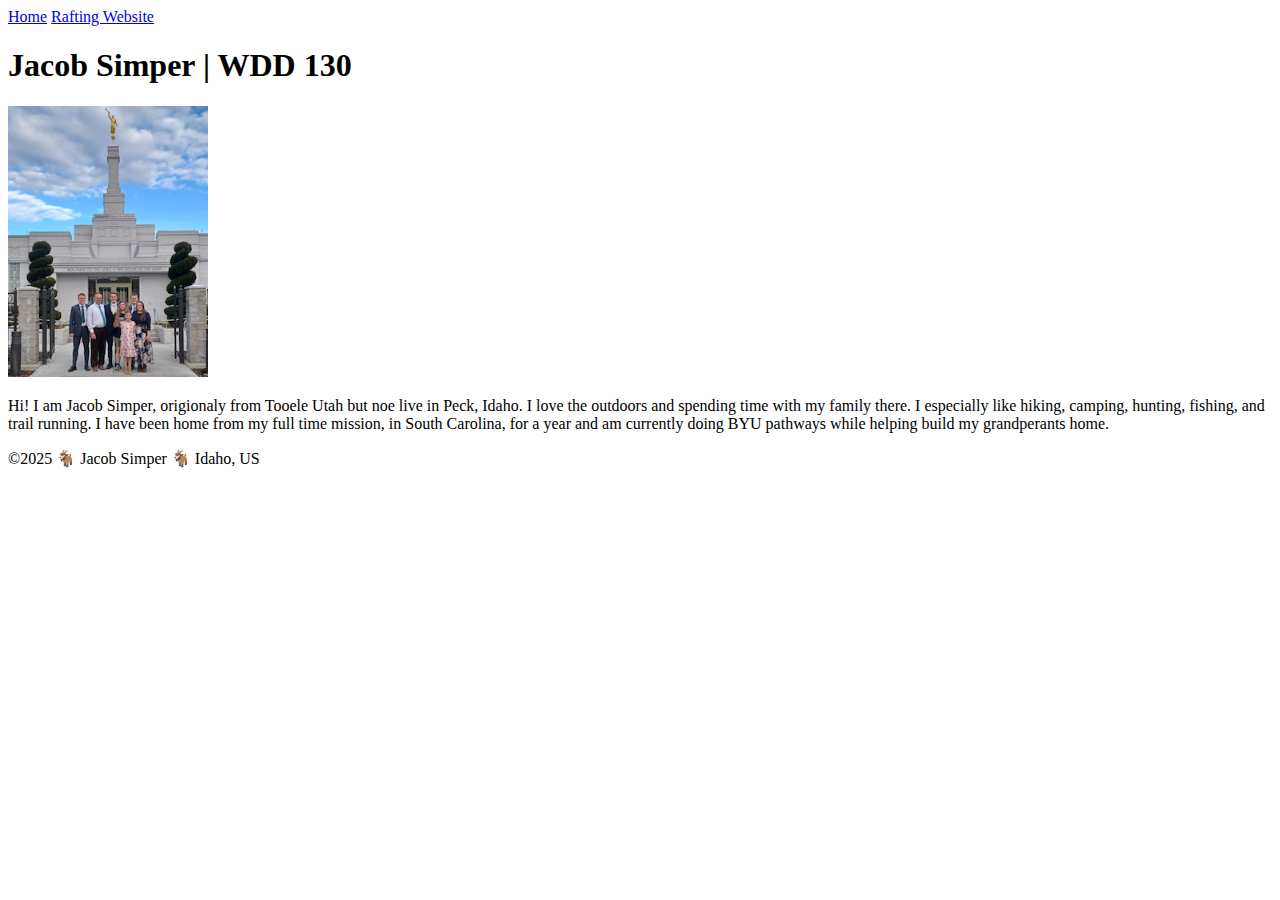
==== index.html @ c476f300 "first commit" ====
<!DOCTYPE html>
<html lang="en-US">
    <head>
        <meta charset="utf-8">
        <meta name="viewport" content="width=device-width,initial-scale=1.0">
        <title>Jacob Simper | WDD 130</title>
    </head>
    <body>
    <header>
        <nav>
            <a href="#">Home</a>
            <a href="wwr/">Rafting Website</a>
        </nav>
    </header>
    <main>
        <h1>Jacob Simper | WDD 130</h1>
        <img src="images/profile.webp" alt="Jacob Simper Profile Image" width="200">
        <p>Hi! I am Jacob Simper, origionaly from Tooele Utah but noe live in Peck, Idaho. 
            I love the outdoors and spending time with my family there. I especially like hiking, 
            camping, hunting, fishing, and trail running. I have been home from my full time mission,
            in South Carolina, for a year and am currently doing BYU pathways while helping build my grandperants home.</p>
    </main>
    <footer>
        <p>©2025 🐐 Jacob Simper 🐐 Idaho, US</p>
    </footer>
    </body>
</html>
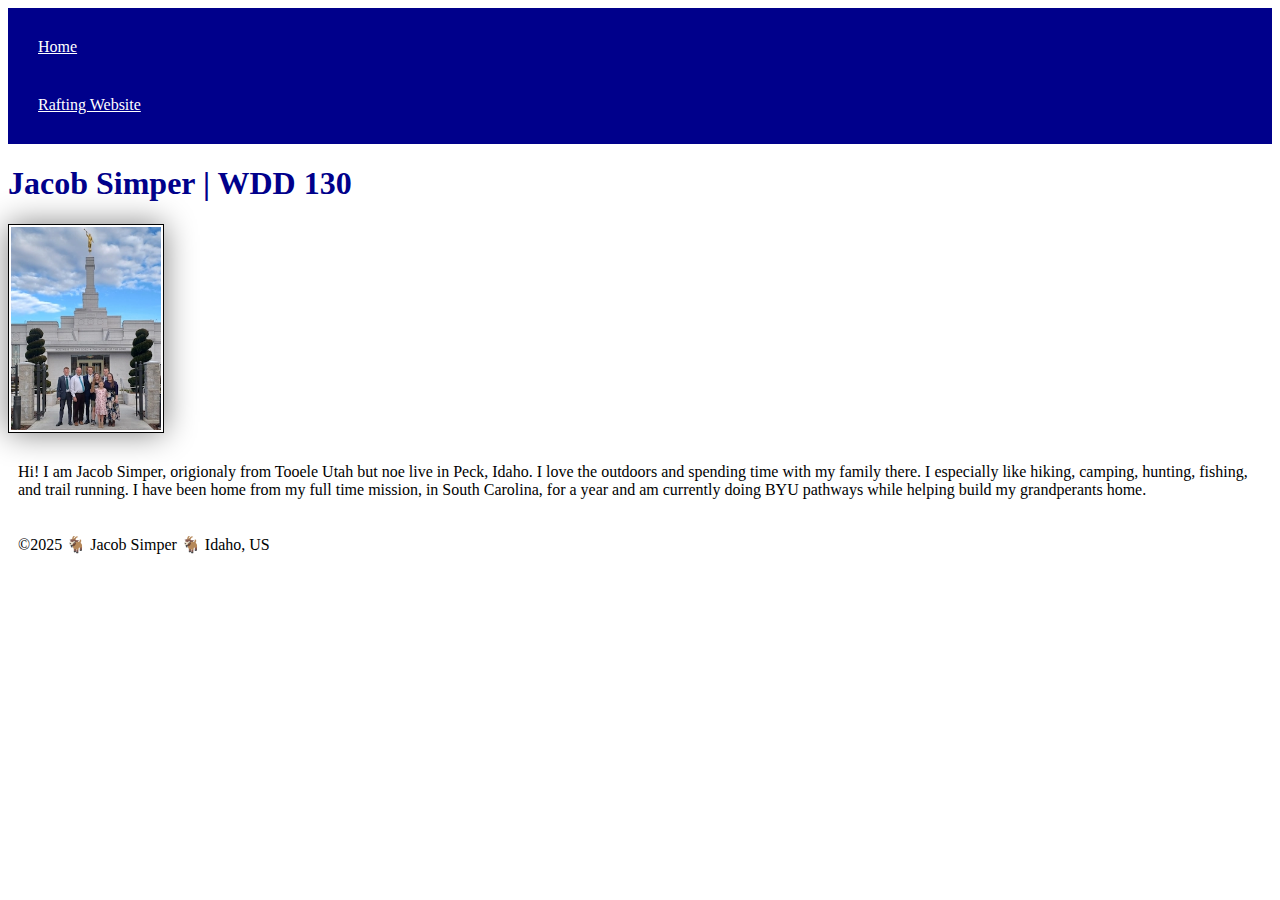
==== commit 531270bd: "CSS link" ====
--- a/index.html
+++ b/index.html
@@ -4,6 +4,7 @@
         <meta charset="utf-8">
         <meta name="viewport" content="width=device-width,initial-scale=1.0">
         <title>Jacob Simper | WDD 130</title>
+        <link rel="stylesheet" href="styles/styles.css">
     </head>
     <body>
     <header>
--- a/styles/styles.css
+++ b/styles/styles.css
@@ -0,0 +1,27 @@
+nav {
+    background-color: darkblue;
+    padding: 10px;
+}
+
+nav a {
+    color: white;
+    display: block;
+    padding: 20px;
+}
+
+h1 {
+    color: darkblue;
+}
+
+img {
+    width: 150px;
+    height: auto;
+    border: 1px solid black;
+    padding: 2px;
+    box-shadow: 0 0 30px gray;
+}
+
+p {
+    padding: 10px;
+}
+
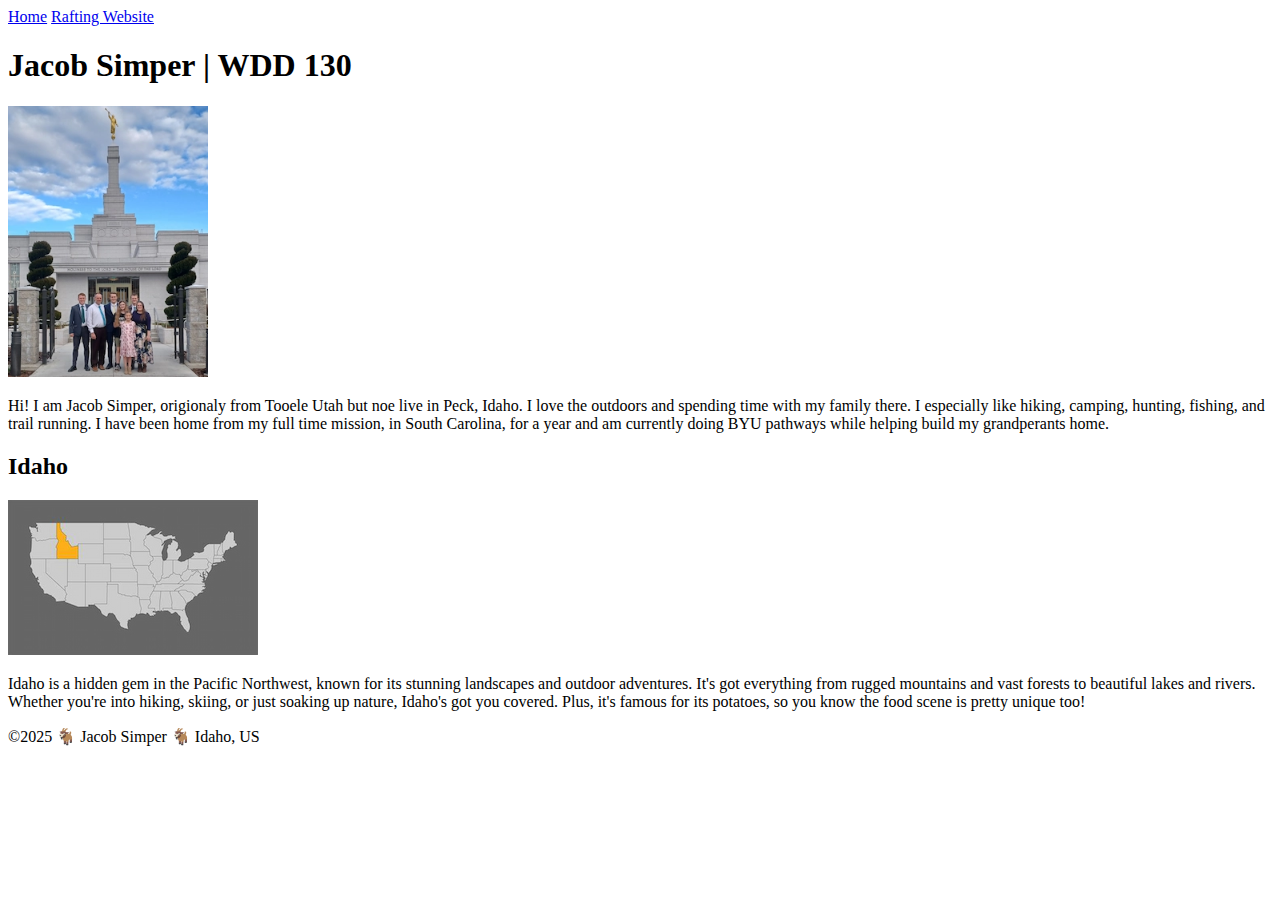
==== commit 66f22fbf: "great" ====
--- a/index.html
+++ b/index.html
@@ -4,6 +4,8 @@
         <meta charset="utf-8">
         <meta name="viewport" content="width=device-width,initial-scale=1.0">
         <title>Jacob Simper | WDD 130</title>
+        <meta name="description" content="This is the website of Jacob Simper. It gives you some indroductory information about me and what I do.">
+        <meta name="author" content="Jacob A. Simper"
         <link rel="stylesheet" href="styles/styles.css">
     </head>
     <body>
@@ -21,6 +23,11 @@
             camping, hunting, fishing, and trail running. I have been home from my full time mission,
             in South Carolina, for a year and am currently doing BYU pathways while helping build my grandperants home.</p>
     </main>
+    <aside>
+        <h2>Idaho</h2>
+        <img src="images/id-usa-map.jpg" alt="Idaho State map">
+        <p>Idaho is a hidden gem in the Pacific Northwest, known for its stunning landscapes and outdoor adventures. It's got everything from rugged mountains and vast forests to beautiful lakes and rivers. Whether you're into hiking, skiing, or just soaking up nature, Idaho's got you covered. Plus, it's famous for its potatoes, so you know the food scene is pretty unique too!</p>
+    </aside>
     <footer>
         <p>©2025 🐐 Jacob Simper 🐐 Idaho, US</p>
     </footer>
--- a/styles/styles.css
+++ b/styles/styles.css
@@ -13,7 +13,7 @@
     color: darkblue;
 }
 
-img {
+main img {
     width: 150px;
     height: auto;
     border: 1px solid black;
@@ -22,6 +22,29 @@
 }
 
 p {
-    padding: 10px;
+    padding: 0;
 }
 
+main {
+    max-width: 840px;
+}
+
+aside {
+    width: 20rem;
+    margin: 1rem;
+    border: 1px solid rgb(0 0 0 / 0.2);
+    padding: 1rem;
+    background-color: #eee;
+    color: #333;
+    text-align: center;
+}
+aside img {
+    width: 250px;
+    height: auto;
+}
+
+footer {
+    margin-top: 15px;
+    border-top: 1px solid black;
+    text-align: center;
+}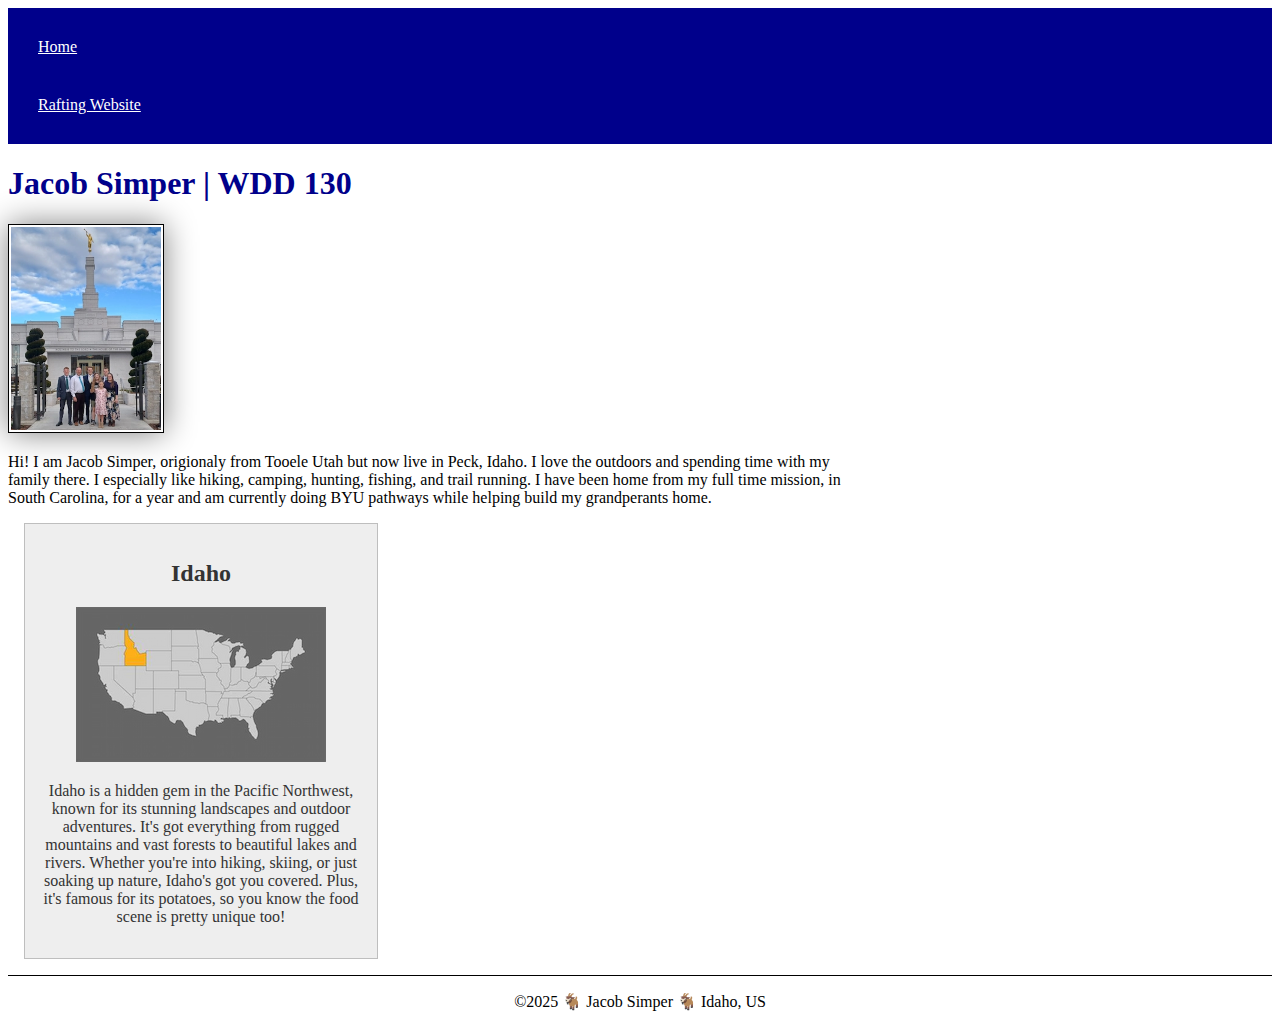
==== commit b271142c: "fixed author name" ====
--- a/index.html
+++ b/index.html
@@ -5,8 +5,8 @@
         <meta name="viewport" content="width=device-width,initial-scale=1.0">
         <title>Jacob Simper | WDD 130</title>
         <meta name="description" content="This is the website of Jacob Simper. It gives you some indroductory information about me and what I do.">
-        <meta name="author" content="Jacob A. Simper"
-        <link rel="stylesheet" href="styles/styles.css">
+        <meta name="author" content="Jacob A. Simper">
+        <link rel="stylesheet" href="styles/styles.css"> 
     </head>
     <body>
     <header>
@@ -18,10 +18,7 @@
     <main>
         <h1>Jacob Simper | WDD 130</h1>
         <img src="images/profile.webp" alt="Jacob Simper Profile Image" width="200">
-        <p>Hi! I am Jacob Simper, origionaly from Tooele Utah but noe live in Peck, Idaho. 
-            I love the outdoors and spending time with my family there. I especially like hiking, 
-            camping, hunting, fishing, and trail running. I have been home from my full time mission,
-            in South Carolina, for a year and am currently doing BYU pathways while helping build my grandperants home.</p>
+        <p>Hi! I am Jacob Simper, origionaly from Tooele Utah but now live in Peck, Idaho. I love the outdoors and spending time with my family there. I especially like hiking, camping, hunting, fishing, and trail running. I have been home from my full time mission, in South Carolina, for a year and am currently doing BYU pathways while helping build my grandperants home.</p>
     </main>
     <aside>
         <h2>Idaho</h2>
